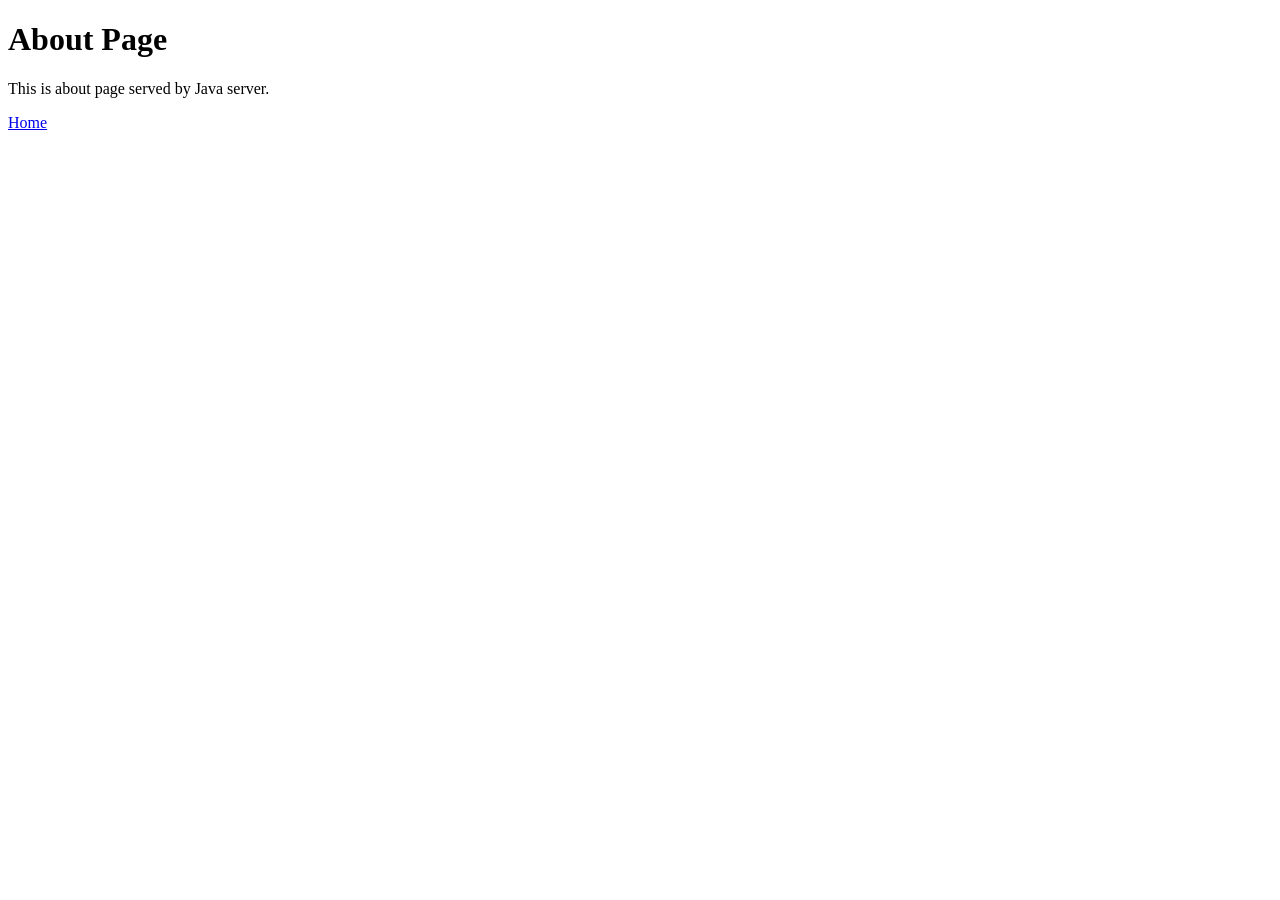
==== htdocs/about.html @ 5e22dd93 "created all required files" ====
<!DOCTYPE html>
<html>
<head>
    <title>About</title>
    <link rel="stylesheet" href="style.css">
</head>
<body>
    <h1>About Page</h1>
    <p>This is about page served by Java server.</p>

    <a href="/">Home</a>
</body>
</html>
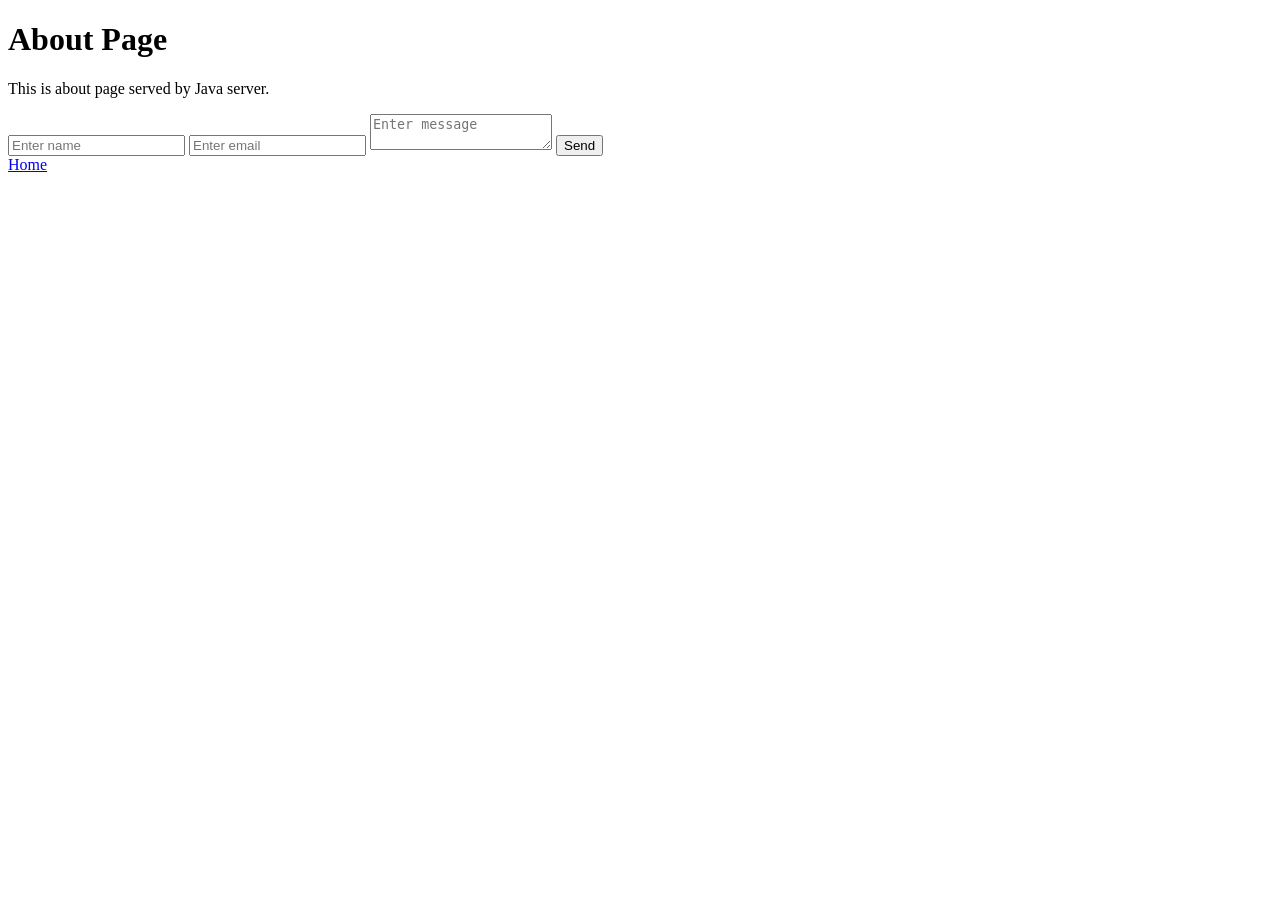
==== commit e6df3fcc: "now add about temp file and add post, get, send404, sendJson, log writer, getcontenttype, also send " ====
--- a/htdocs/about.html
+++ b/htdocs/about.html
@@ -1,13 +1,21 @@
 <!DOCTYPE html>
 <html>
+
 <head>
     <title>About</title>
     <link rel="stylesheet" href="style.css">
 </head>
+
 <body>
     <h1>About Page</h1>
     <p>This is about page served by Java server.</p>
-
+    <form action="/contact" method="POST">
+        <input type="text" name="name" placeholder="Enter name">
+        <input type="email" name="email" placeholder="Enter email">
+        <textarea name="message" placeholder="Enter message"></textarea>
+        <button type="submit">Send</button>
+    </form>
     <a href="/">Home</a>
 </body>
+
 </html>
